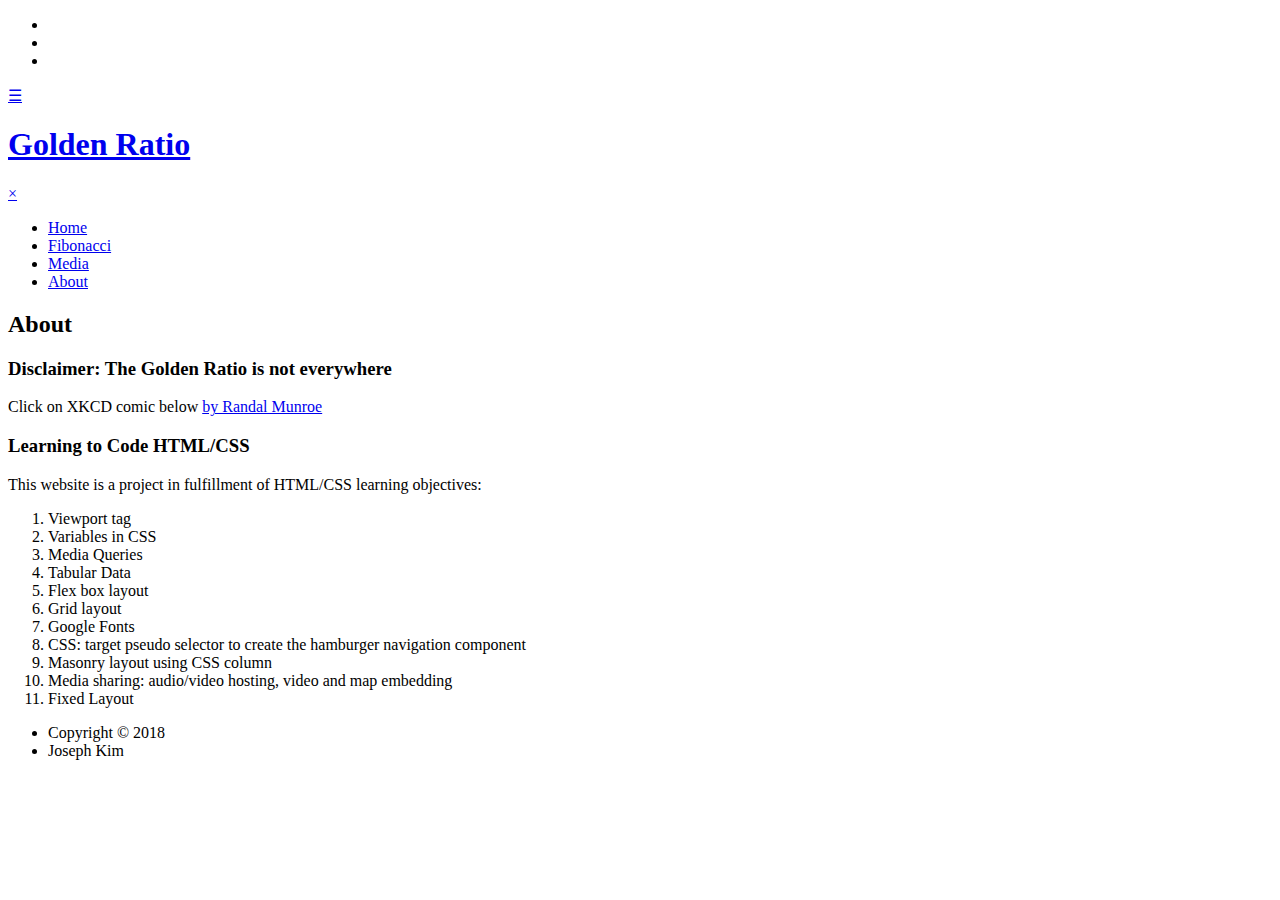
==== about.html @ 5336889d "through 7" ====
<!DOCTYPE html>
<html lang="en">

<head>
  
     <!-- TODO add title -->
     <Title>Goldren Ratio: About</Title>
     <!-- TODO add tags to support responsive website -->
     <meta charset="UTF-8">
     <meta name="viewport" content="width=device-width, initial-scale=1.0">
 <meta http-equiv="X-UA-Compatible" content="ie=edge">
    <link href="https://fonts.googleapis.com/css?family=Montserrat%7CUbuntu" rel="stylesheet">
    <link rel="stylesheet" href="https://use.fontawesome.com/releases/v5.6.3/css/all.css"
        integrity="sha384-UHRtZLI+pbxtHCWp1t77Bi1L4ZtiqrqD80Kn4Z8NTSRyMA2Fd33n5dQ8lWUE00s/" crossorigin="anonymous">

    <link rel="stylesheet" href="css/style.css">
    <!-- TODO add favicon -->
    <link rel="icon" type="image/png" href="images/phi_640.png">
</head>

<body>
    <ul class="icon-bar">
        <!-- TODO add list items with fontawesome icons -->
        <li>
                <a target="_blank" href="https://www.facebook.com" class="facebook"><i class="fab fa-facebook"></i></a>
                </li>
                <li>
                    <a target="_blank" href="https://www.twitter.com" class="twitter"><i class="fab fa-twitter"></i></a>
                </li>
                <li>
                    <a target="_blank" href="https://www.github.com" class="github"><i class="fab fa-github"></i></a>
              </li>
    </ul>


    <header class="header">
        <!-- TODO add hamburger and brand to all headers -->
        <a class="toggle open" href="#nav">&#9776;</a>
        <h1 class="brand"><a href="./index.html">Golden Ratio</a></h1>
    </header>

    <nav id="nav">
        <a class="toggle close" href="#">×</a>
        <ul>
            <!-- TODO add list items with navigation and set current page active -->
            <li>
                    <a href="index.html">Home</a>
                  </li>
                  <li>
                      <a href="fibonacci.html">Fibonacci</a>
                  </li>
                  <li>
                      <a href="media.html">Media</a>
                  </li>
                  <li class="active">
                      <a href="#">About</a>
                  </li>
        </ul>
    </nav>


    <section role="main">
        <h2>About</h2>
        <h3>Disclaimer: The Golden Ratio is not everywhere</h3>
        <p>Click on XKCD comic below <a href="https://www.xkcd.com/1488/" target="_blank"> by Randal Munroe</a> </p>
        <!-- TODO add the xkcd clickable comic in a container -->
      

        <h3>Learning to Code HTML/CSS</h3>
        <p>This website is a project in fulfillment of HTML/CSS learning objectives:</p>
        <!-- TODO add learning-objectives class to the ordered list -->
        <ol>
            <li>
                Viewport tag
            </li>
            <li>
                Variables in CSS
            </li>
            <li>
                Media Queries
            </li>
            <li>
                Tabular Data
            </li>
            <li>
                Flex box layout
            </li>
            <li>
                Grid layout
            </li>
            <li>
                Google Fonts
            </li>
            <li>
                CSS: target pseudo selector to create the hamburger navigation component
            </li>
            <li>
                Masonry layout using CSS column
            </li>
            <li>
                Media sharing: audio/video hosting, video and map embedding
            </li>
            <li>
                Fixed Layout
            </li>
        </ol>
    </section>



    <footer>
        <!-- TODO add footer contents -->
        <ul class="copyright">
                <li>Copyright &copy; 2018</li>
                <li> Joseph Kim</li>
              </ul>
    </footer>

</body>

</html>
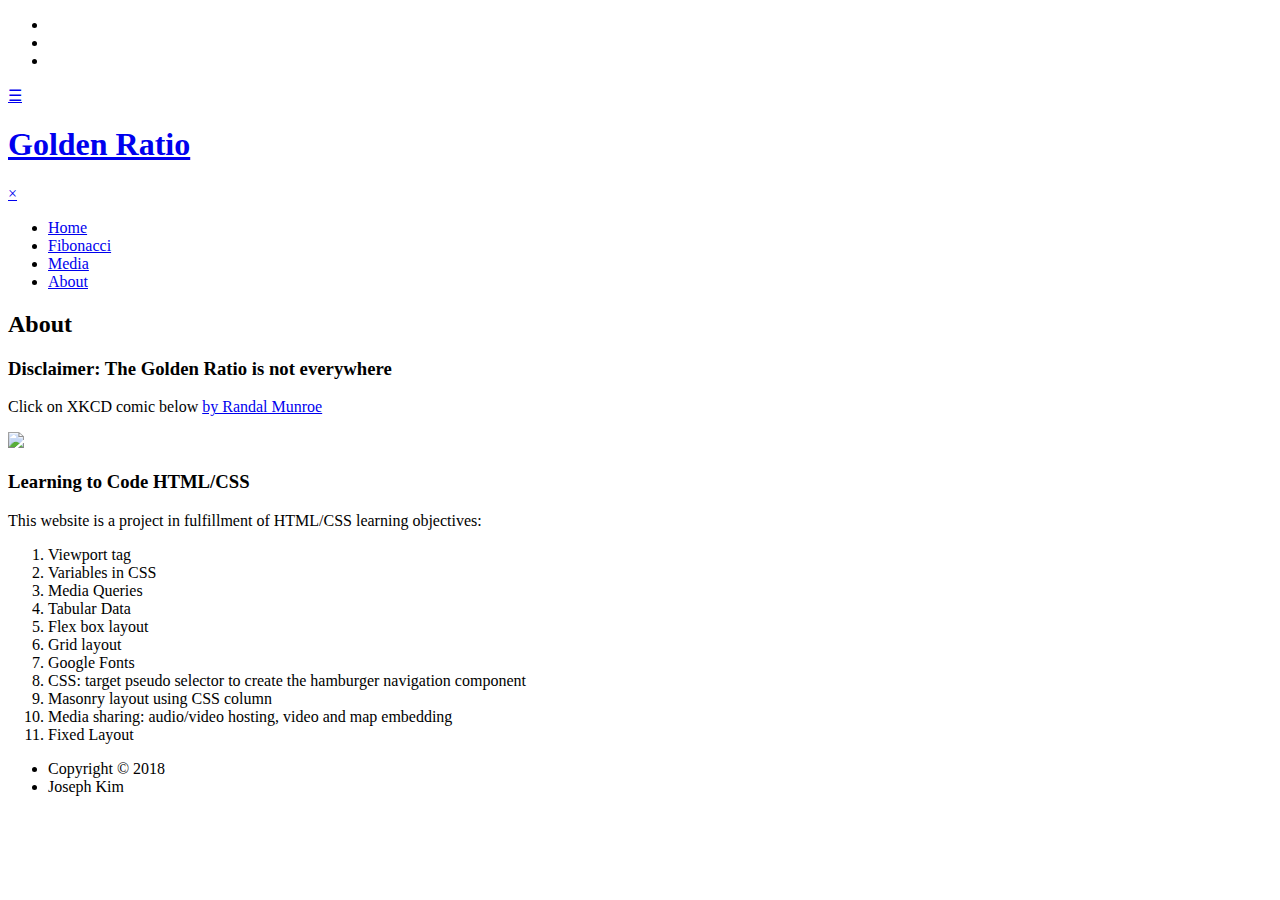
==== commit 7b40eae1: "finish html" ====
--- a/about.html
+++ b/about.html
@@ -32,7 +32,7 @@
               </li>
     </ul>
 
-
+<div class="single-col-container">
     <header class="header">
         <!-- TODO add hamburger and brand to all headers -->
         <a class="toggle open" href="#nav">&#9776;</a>
@@ -64,46 +64,50 @@
         <h3>Disclaimer: The Golden Ratio is not everywhere</h3>
         <p>Click on XKCD comic below <a href="https://www.xkcd.com/1488/" target="_blank"> by Randal Munroe</a> </p>
         <!-- TODO add the xkcd clickable comic in a container -->
-      
+        <div class="xkcd-container">
+                <a href="https://xkcd.com/spiral/" target="_blank">
+                  <img src="https://imgs.xkcd.com/comics/flowcharts.png" />
+                </a>
+              </div>
 
         <h3>Learning to Code HTML/CSS</h3>
         <p>This website is a project in fulfillment of HTML/CSS learning objectives:</p>
         <!-- TODO add learning-objectives class to the ordered list -->
-        <ol>
-            <li>
-                Viewport tag
-            </li>
-            <li>
-                Variables in CSS
-            </li>
-            <li>
-                Media Queries
-            </li>
-            <li>
-                Tabular Data
-            </li>
-            <li>
-                Flex box layout
-            </li>
-            <li>
-                Grid layout
-            </li>
-            <li>
-                Google Fonts
-            </li>
-            <li>
-                CSS: target pseudo selector to create the hamburger navigation component
-            </li>
-            <li>
-                Masonry layout using CSS column
-            </li>
-            <li>
-                Media sharing: audio/video hosting, video and map embedding
-            </li>
-            <li>
-                Fixed Layout
-            </li>
-        </ol>
+        <div class="learning-objectives"><ol>
+        <li>
+        Viewport tag
+        </li>
+        <li>
+        Variables in CSS
+        </li>
+        <li>
+        Media Queries
+        </li>
+        <li>
+        Tabular Data
+        </li>
+        <li>
+        Flex box layout
+        </li>
+        <li>
+        Grid layout
+        </li>
+        <li>
+        Google Fonts
+        </li>
+        <li>
+        CSS: target pseudo selector to create the hamburger navigation component
+        </li>
+        <li>
+        Masonry layout using CSS column
+        </li>
+        <li>
+        Media sharing: audio/video hosting, video and map embedding
+        </li>
+        <li>
+        Fixed Layout
+        </li>
+        </ol></div>
     </section>
 
 
@@ -115,7 +119,7 @@
                 <li> Joseph Kim</li>
               </ul>
     </footer>
-
+</div>
 </body>
 
 </html>